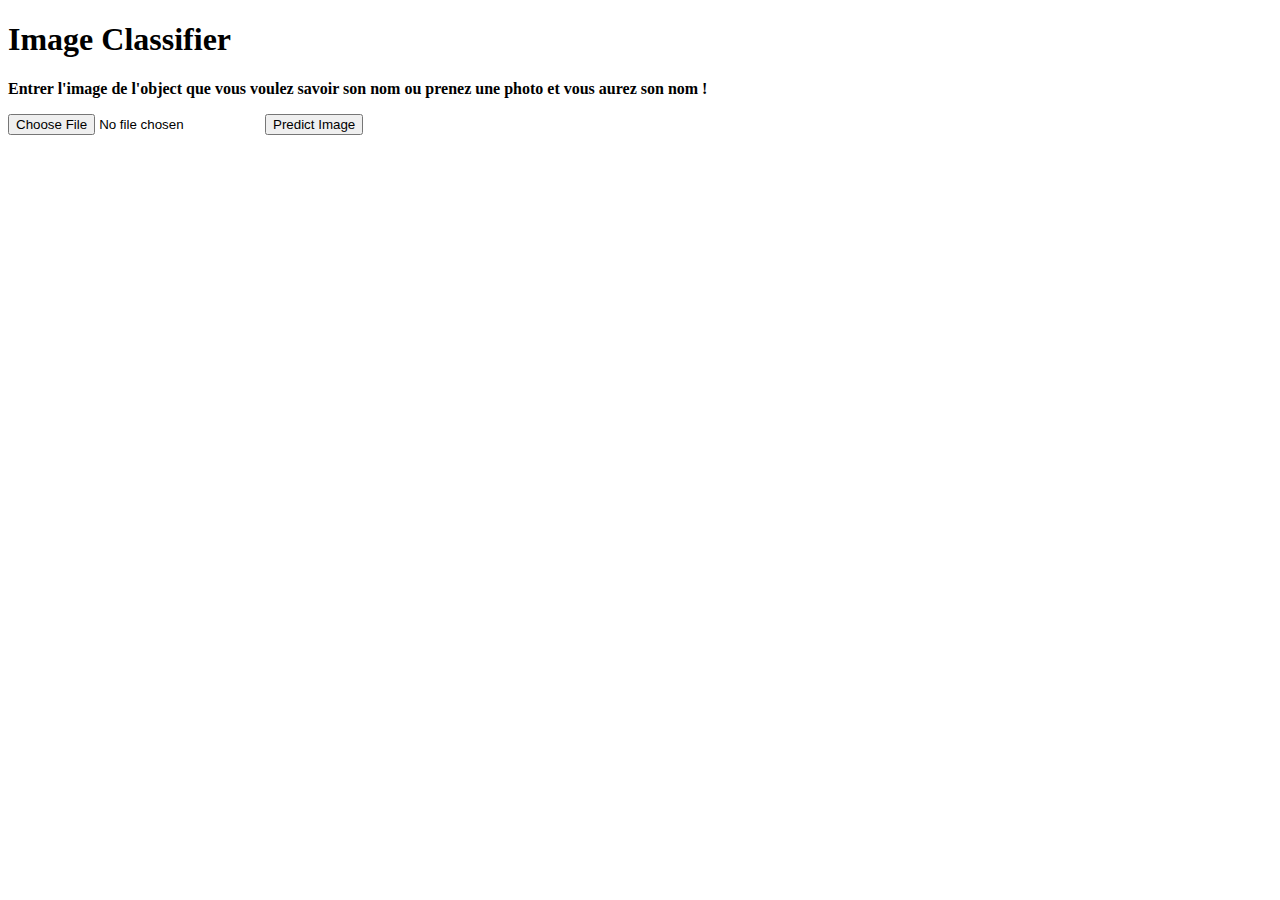
==== templates/index.html @ 9767bca4 "derniers modif" ====
<!DOCTYPE html>
<html>
<head>
    <title>webapp</title>
    <link href="https://cdn.jsdelivr.net/npm/bootstrap@5.2.0-beta1/dist/css/bootstrap.min.css" rel="stylesheet" integrity="sha384-0evHe/X+R7YkIZDRvuzKMRqM+OrBnVFBL6DOitfPri4tjfHxaWutUpFmBp4vmVor" crossorigin="anonymous">
    <link href="static/style.css" rel="stylesheet">
</style>
</head>
<body>
    <div class="bg-image"></div>
    <div class="form-center">
        <form class="p-3 text-center" action="/", method="post" enctype="multipart/form-data">
            <h1 class="text-center"><b>Image Classifier</b></h1>
            <p><b>Entrer l'image de l'object que vous voulez savoir son nom ou prenez une photo et vous aurez son nom !</b></p>
            <input class="form-control" type="file" name="imagefile">
            <input class="btn btn-primary mt-3" type="submit" value="Predict Image">
        </form>
    </div>
</body>
</html>
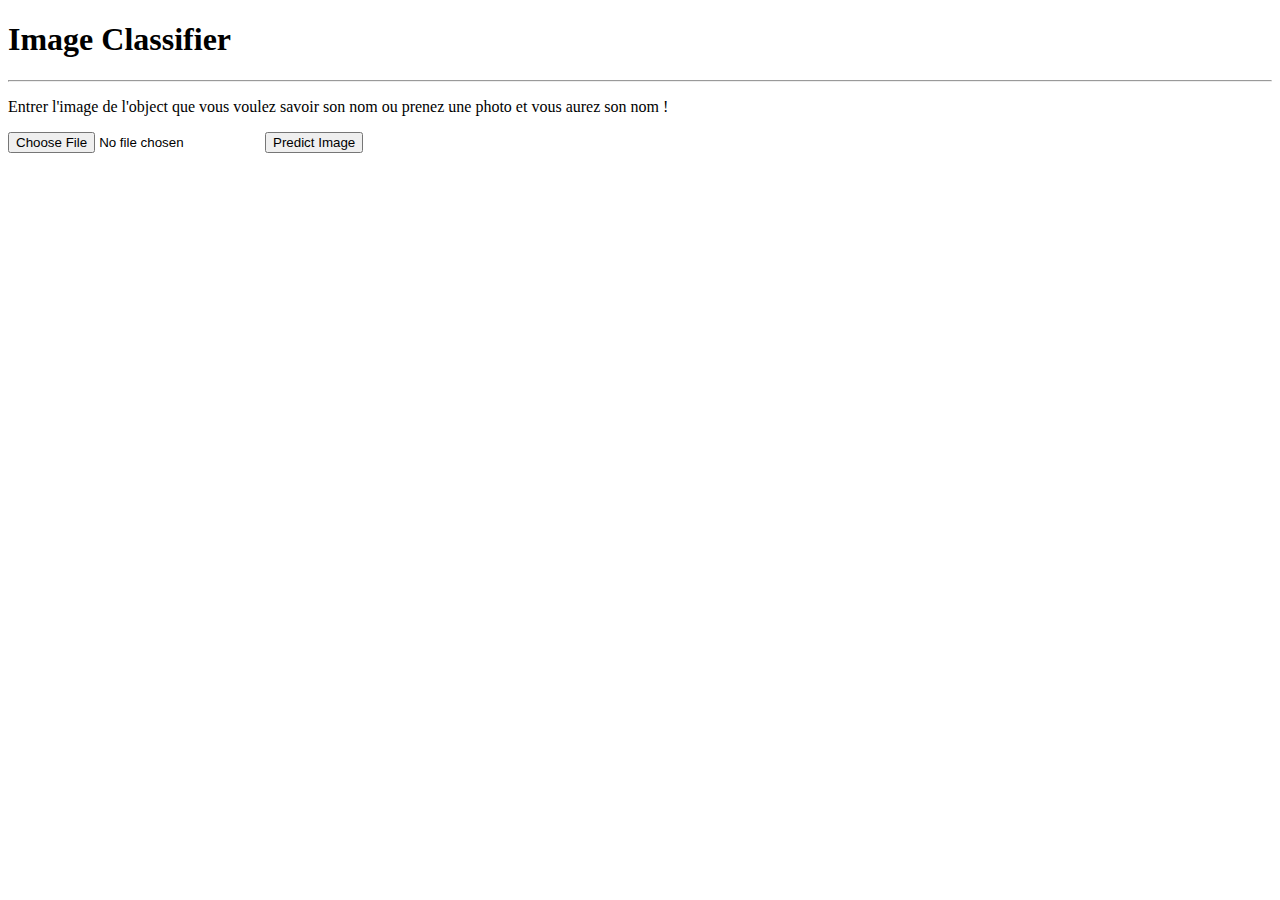
==== commit 7c6d8210: "Merge remote-tracking branch 'origin/master'" ====
--- a/templates/index.html
+++ b/templates/index.html
@@ -4,16 +4,19 @@
     <title>webapp</title>
     <link href="https://cdn.jsdelivr.net/npm/bootstrap@5.2.0-beta1/dist/css/bootstrap.min.css" rel="stylesheet" integrity="sha384-0evHe/X+R7YkIZDRvuzKMRqM+OrBnVFBL6DOitfPri4tjfHxaWutUpFmBp4vmVor" crossorigin="anonymous">
     <link href="static/style.css" rel="stylesheet">
-</style>
 </head>
 <body>
-    <div class="bg-image"></div>
-    <div class="form-center">
-        <form class="p-3 text-center" action="/", method="post" enctype="multipart/form-data">
-            <h1 class="text-center"><b>Image Classifier</b></h1>
-            <p><b>Entrer l'image de l'object que vous voulez savoir son nom ou prenez une photo et vous aurez son nom !</b></p>
-            <input class="form-control" type="file" name="imagefile">
-            <input class="btn btn-primary mt-3" type="submit" value="Predict Image">
+<div class="bg-image"></div>
+<div class="form-center">
+    <div class="container bg-white rounded p-5 bg-opacity-50">
+        <form class="text-center " action="/", method="post" enctype="multipart/form-data">
+            <div class="card-body ">
+                <h1 class="text-center text-dark"><b>Image Classifier</b></h1>
+                <hr>
+                <p class="text-dark" >Entrer l'image de l'object que vous voulez savoir son nom ou prenez une photo et vous aurez son nom !</p>
+                <input class="form-control" type="file" name="imagefile">
+                <input class="btn btn-primary mt-3" type="submit" value="Predict Image">
+            </div>
         </form>
     </div>
 </body>
